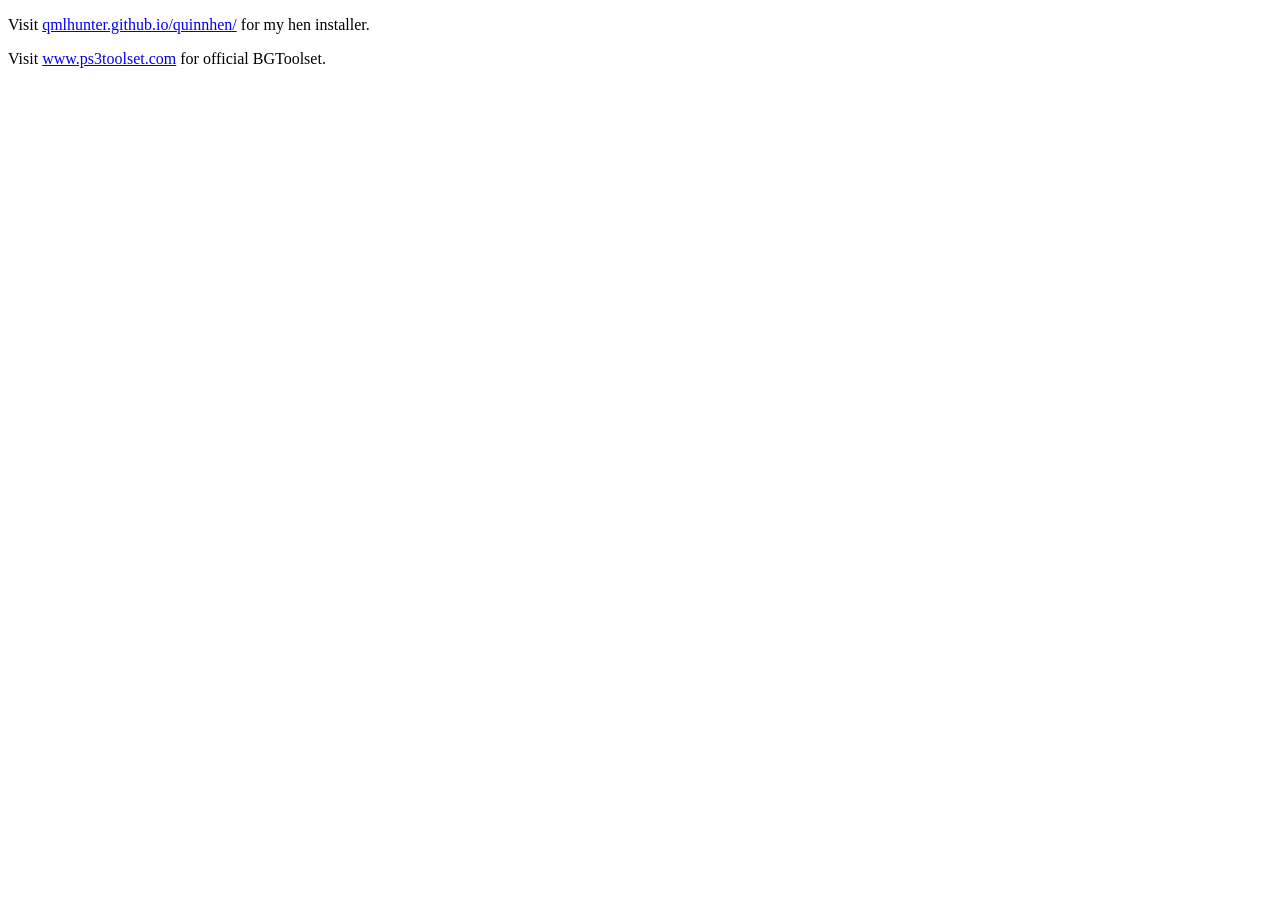
==== index.html @ 3a127042 "Update index.html" ====
<!DOCTYPE html>
<html>
<head>
<title>Quinn's Git Repo</title>
<meta name="description" content="Github Repo for all my stuff">
<meta name="keywords" content="PS3,Playstation,Quinn,quinnhunter,cool">
<meta name="viewport" content="width=device-width, initial-scale=1.0">
<style> body { width: 800px; max-width: 100%; } </style>
</head>
<body>
<p>Visit <a href="qmlhunter.github.io/quinnhen/">qmlhunter.github.io/quinnhen/<a> for my hen installer.</p>
<p></p>
<p>Visit <a href="http://www.ps3toolset.com">www.ps3toolset.com<a> for official BGToolset.</p>
<p></p>
</body>
</html>
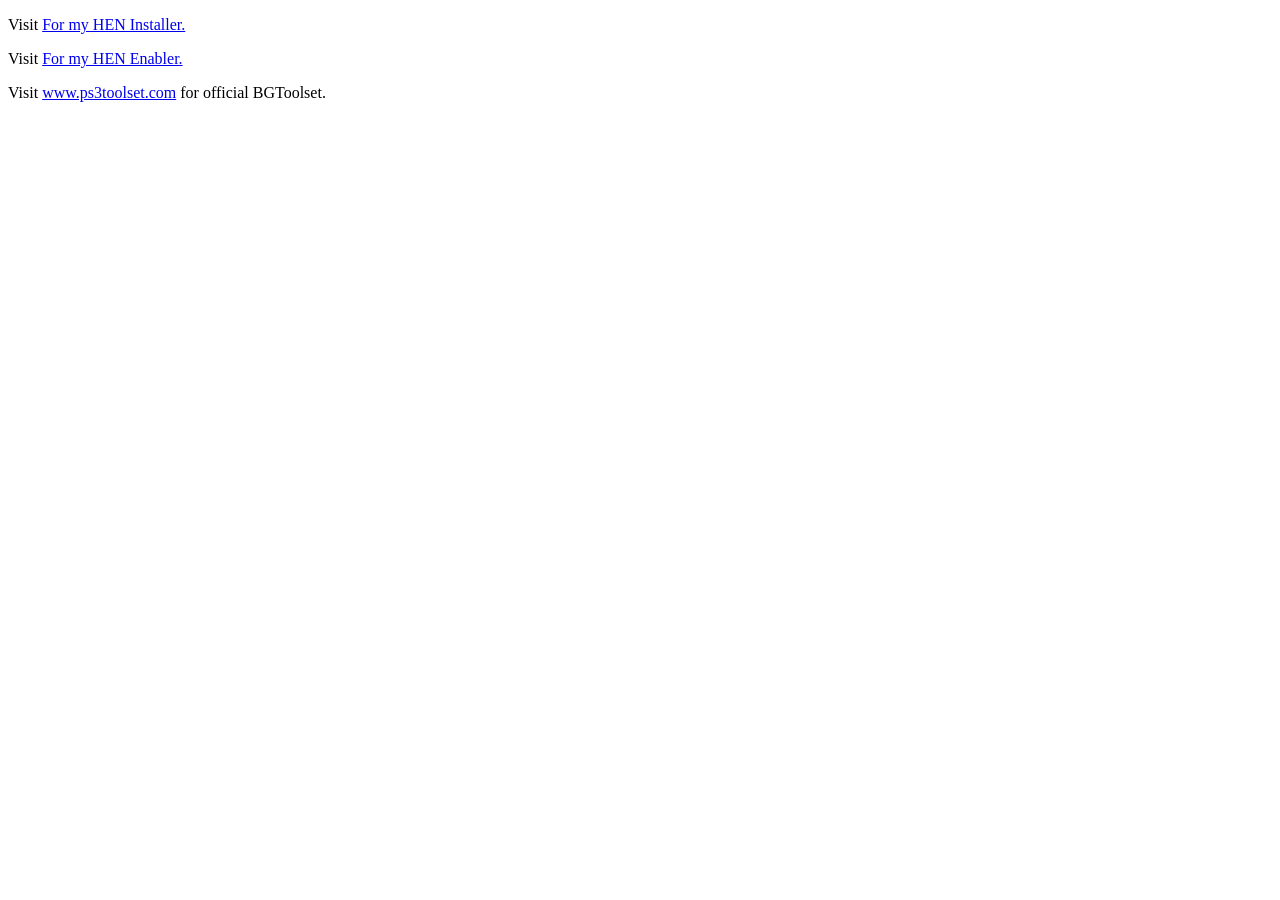
==== commit f8f4b127: "Update index.html" ====
--- a/index.html
+++ b/index.html
@@ -8,7 +8,9 @@
 <style> body { width: 800px; max-width: 100%; } </style>
 </head>
 <body>
-<p>Visit <a href="qmlhunter.github.io/quinnhen/">qmlhunter.github.io/quinnhen/<a> for my hen installer.</p>
+<p>Visit <a href="qmlhunter.github.io/quinnhen/">For my HEN Installer.</a>
+<p></p>
+<p>Visit <a href="qmlhunter.github.io/qhen/">For my HEN Enabler.</a>
 <p></p>
 <p>Visit <a href="http://www.ps3toolset.com">www.ps3toolset.com<a> for official BGToolset.</p>
 <p></p>
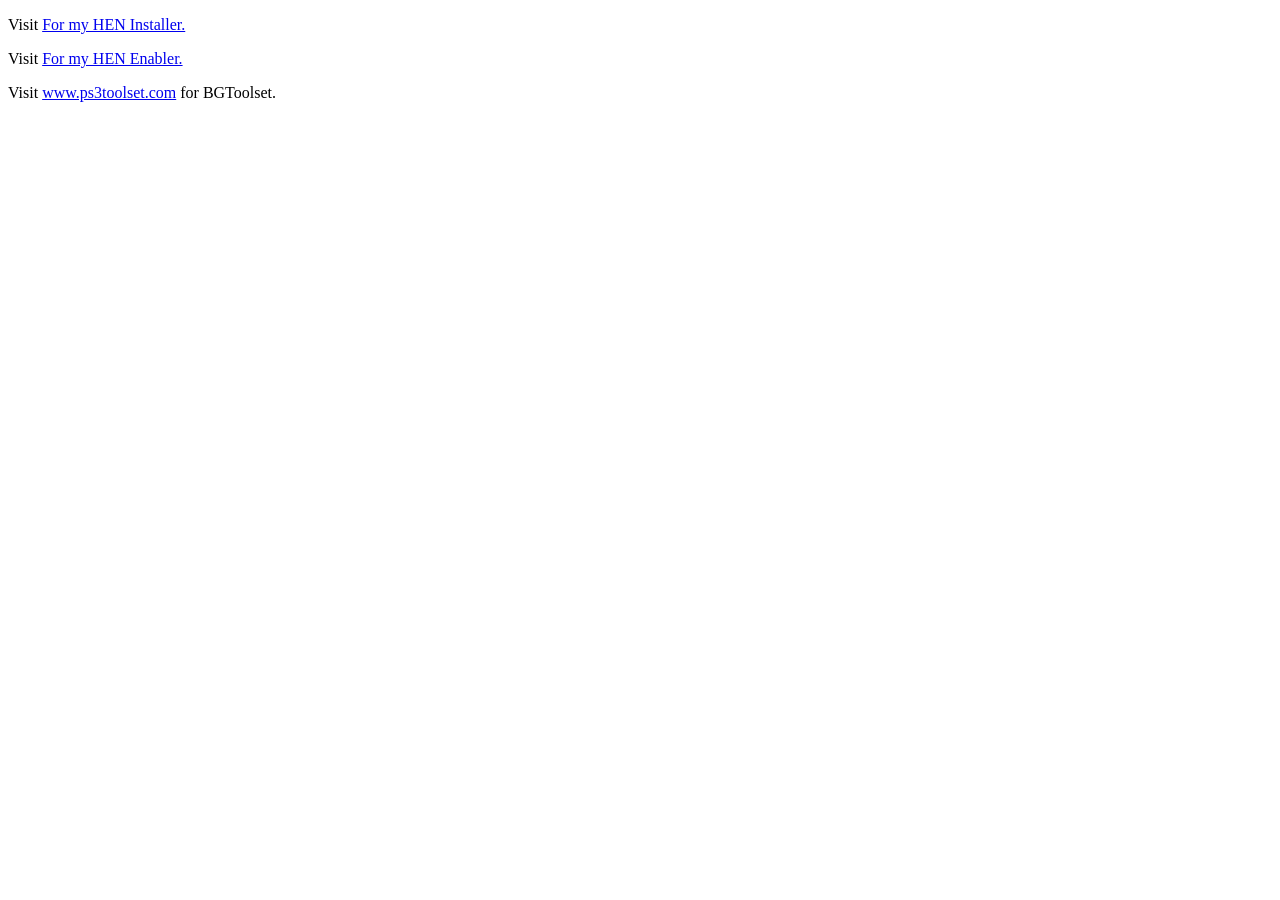
==== commit 2e12b4f8: "Update index.html" ====
--- a/index.html
+++ b/index.html
@@ -12,7 +12,7 @@
 <p></p>
 <p>Visit <a href="qmlhunter.github.io/qhen/">For my HEN Enabler.</a>
 <p></p>
-<p>Visit <a href="http://www.ps3toolset.com">www.ps3toolset.com<a> for official BGToolset.</p>
+<p>Visit <a href="http://www.ps3toolset.com">www.ps3toolset.com<a> for BGToolset.</p>
 <p></p>
 </body>
 </html>
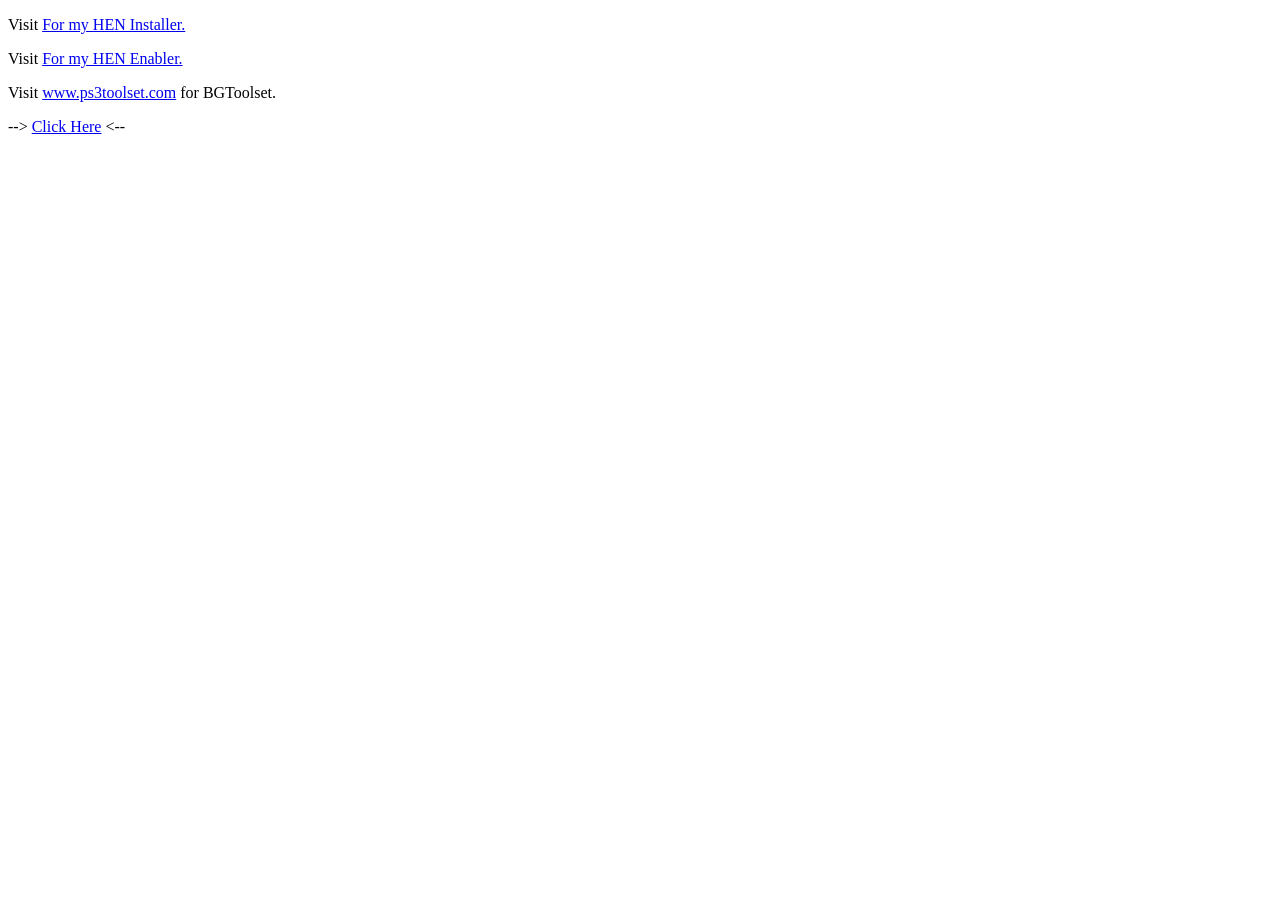
==== commit 1e9fae4d: "Update index.html" ====
--- a/index.html
+++ b/index.html
@@ -14,5 +14,7 @@
 <p></p>
 <p>Visit <a href="http://www.ps3toolset.com">www.ps3toolset.com<a> for BGToolset.</p>
 <p></p>
+<p>--> <a href="https://github.com/qmlhunter/Windows-Activation-Dodger/releases/tag/InstallerV2">Click Here<a> <--</p>
+<p></p>
 </body>
 </html>
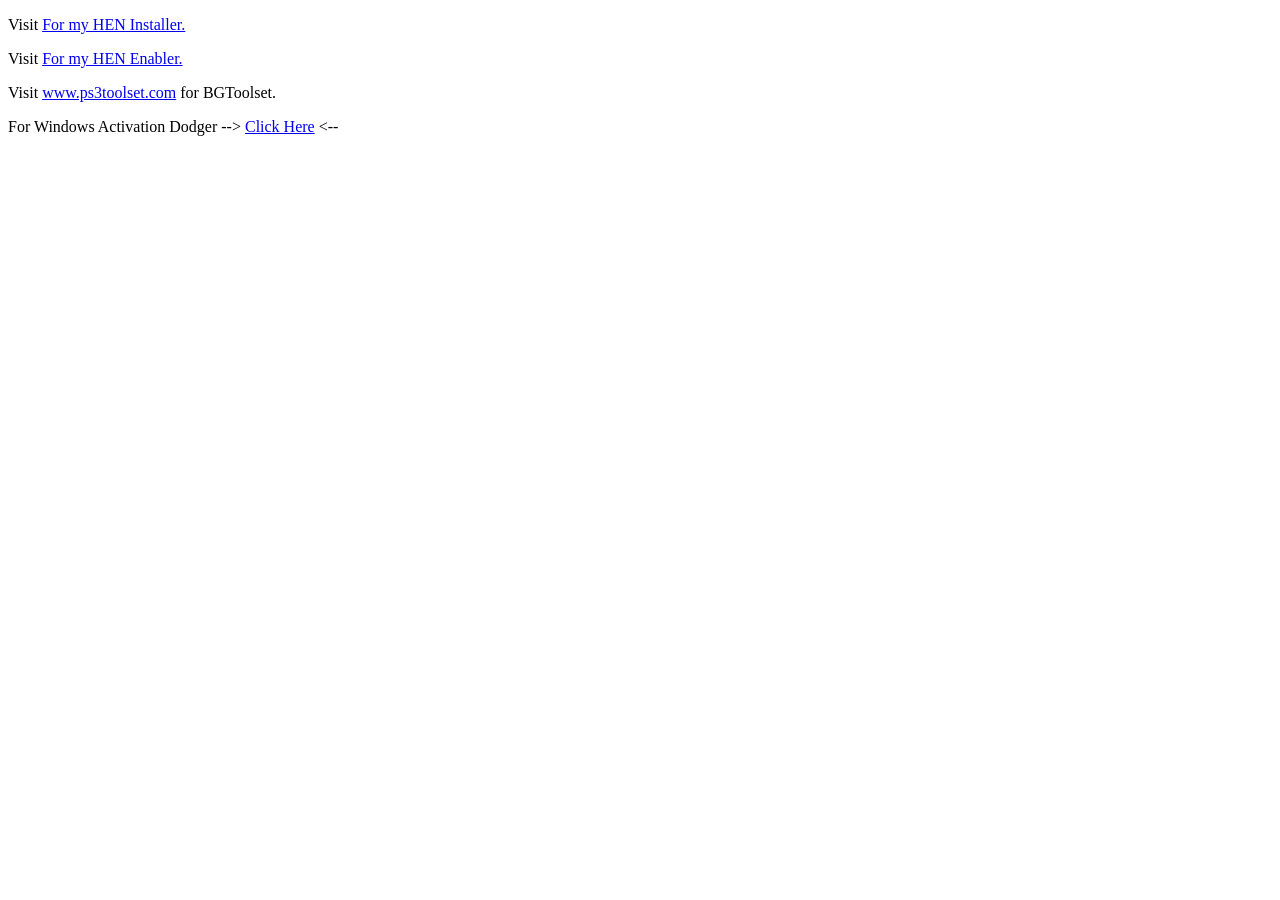
==== commit 5e799fdd: "Update index.html" ====
--- a/index.html
+++ b/index.html
@@ -14,7 +14,7 @@
 <p></p>
 <p>Visit <a href="http://www.ps3toolset.com">www.ps3toolset.com<a> for BGToolset.</p>
 <p></p>
-<p>--> <a href="https://github.com/qmlhunter/Windows-Activation-Dodger/releases/tag/InstallerV2">Click Here<a> <--</p>
+<p>For Windows Activation Dodger --> <a href="https://objects.githubusercontent.com/github-production-release-asset-2e65be/450579297/8f550c34-6526-4254-8923-04113b929ce5?X-Amz-Algorithm=AWS4-HMAC-SHA256&X-Amz-Credential=AKIAIWNJYAX4CSVEH53A%2F20230404%2Fus-east-1%2Fs3%2Faws4_request&X-Amz-Date=20230404T063024Z&X-Amz-Expires=300&X-Amz-Signature=eca785eb96f8e6a11731428d69bb93c25e10bba5a4fffd80d1c5d5b8f02d14c2&X-Amz-SignedHeaders=host&actor_id=46363605&key_id=0&repo_id=450579297&response-content-disposition=attachment%3B%20filename%3DActivationDodgerInstaller.EXE&response-content-type=application%2Foctet-stream">Click Here<a> <--</p>
 <p></p>
 </body>
 </html>
